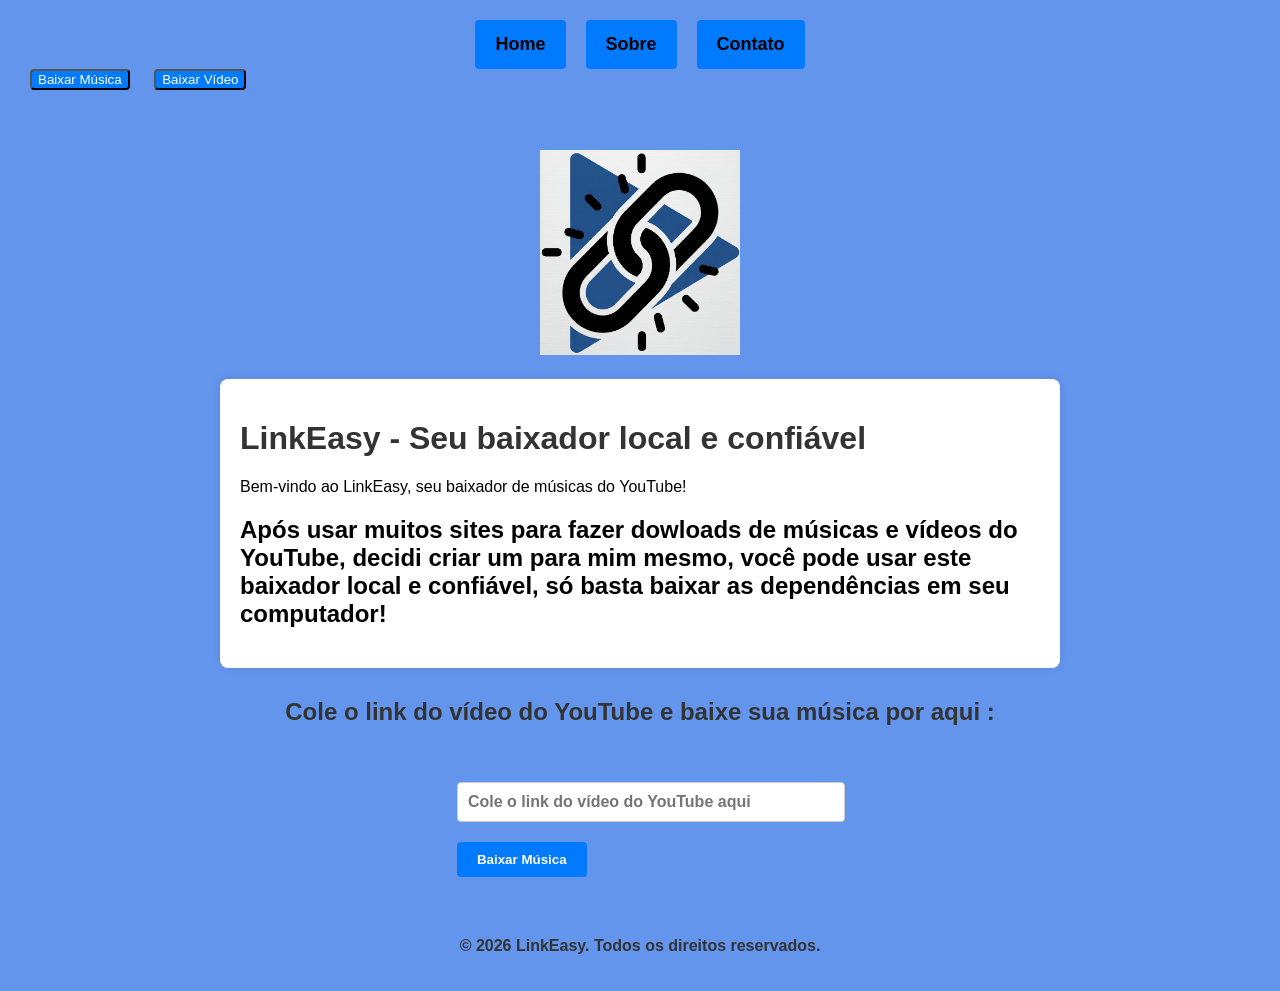
==== templates/index.html @ c34599b1 "Arquivos oficiais" ====
<!DOCTYPE html>
<html lang="pt-br">
<head>
    <meta charset="UTF-8">
    <meta name="viewport" content="width=device-width, initial-scale=1.0">
    <link rel="stylesheet" href="/static/style.css">
        <link rel="icon" type="image/png" href="/static/logositemeu.png">
    <title>LinkEasy - Seu baixador local e confiável</title>
</head>
<body>

       <div class="navbar">
        <a href="/">Home</a>
        <a href="/sobre">Sobre</a>
        <a href="/contato">Contato</a>
    </div>

<div class="seletor-tipo">
                <button class="botao-seletor activite">Baixar Música</button>
               <a href="/baixar_video" ><button class="botao-seletor activite">Baixar Vídeo </button> </a>
            </div>



<div class="tudo">

     <div class="logo">
        <img src="/static/logositemeu.png" alt="Logo do LinkEasy">
    </div>

    <div class="container">
    <h1>LinkEasy - Seu baixador local e confiável</h1>
    <p>Bem-vindo ao LinkEasy, seu baixador de músicas do YouTube!</p>
    <h2>Após usar muitos sites para  fazer dowloads de músicas e vídeos do YouTube, decidi criar um para mim mesmo,  você pode usar este baixador local e confiável, só basta baixar as dependências em seu computador!</h2>
    </div>

    <h1 id="titulo"> Cole o link do vídeo do YouTube e baixe sua música por aqui :</h1>

    <div class="form">
        <form action="/baixar" method="post">
            <input type="text" name="url" placeholder="Cole o link do vídeo do YouTube aqui">
            <button type="submit">Baixar Música</button>
        </form>
    </div>
</div>
<footer>
    <p>&copy; 2026 LinkEasy. Todos os direitos reservados.</p>
</footer>

</body>
</html>
---- static/style.css ----
body{
    font-family: Arial, sans-serif;
    background-color:cornflowerblue ; 
    margin: 0 auto;
    padding: 20px;
}
.container {
    max-width: 800px;
    margin: 0 auto;
    background-color: #fff;
    padding: 20px;
    border-radius: 8px;
    box-shadow: 0 0 10px rgba(0, 0, 0, 0.1);
}

.navbar {
   
    overflow: hidden;
    display: flex;
    justify-content: center;
}

.navbar a {
    color: black;
     font-weight: bold;
     font-family: 'Arial', sans-serif;
     font-size: 18px;
     margin: 0 10px;
     background-color:#007BFF;
     border-radius: 4px;
    padding: 14px 20px;
    text-decoration: none;
    text-align: center;
}
.navbar a:hover {
    background-color: #ddd;
    color: black;
    transition: 0.3s ease;
    transform: scale(1.05);
}


h1 {
    color: #333;
}
#titulo {
    color: #333;
    margin-top: 30px;
    font-family: 'Arial Black', sans-serif;
    font-size: 24px;
    text-align: center;
}

.logo img {
    text-align: center;
    margin-bottom: 20px;
    width: 200px;
    height: auto;
    
    


}
.tudo {
    display: flex;
    flex-direction: column;
    align-items: center;
    margin-top: 60px;
}

.form {
    display: flex;
    flex-direction: column;
    align-items: center;
    margin-top: 20px;
   
    padding: 20px;
}
.form input {
    font-size: 16px;
    padding: 10px;
    margin-bottom: 20px;
    border: 1px solid #ccc;
    border-radius: 4px;
     width: 100%;
     font-family: 'Arial', sans-serif;
     font-weight: bold;
}
.form button {
    padding: 10px 20px;
    background-color: #007BFF;
    color: #fff;
    border: none;
    border-radius: 4px;
    cursor: pointer;
    font-weight: bold;
}




footer {
    text-align: center;
    margin-top: 40px;
    color: #333;
    font-weight: bold;
}



.botao-seletor {
color: #fff;
margin: 0 10px;
background-color:#007BFF;
border-radius: 4px;
cursor: pointer;

}
.botao-seletor:hover {
    background-color: #ddd;
    color: black;
    transition: 0.3s ease;
    transform: scale(1.05);
}
.input-url {
    width: 50%;
    padding: 10px;
    margin-bottom: 20px;
    border: 1px solid #ccc;
    border-radius: 4px;
    font-size: 16px;
    margin-top: 20px;
}
.button {
    padding: 10px 20px;
    background-color: #007BFF;
    color: #fff;
    border: none;
    border-radius: 4px;
    cursor: pointer;
    font-weight: bold;
}
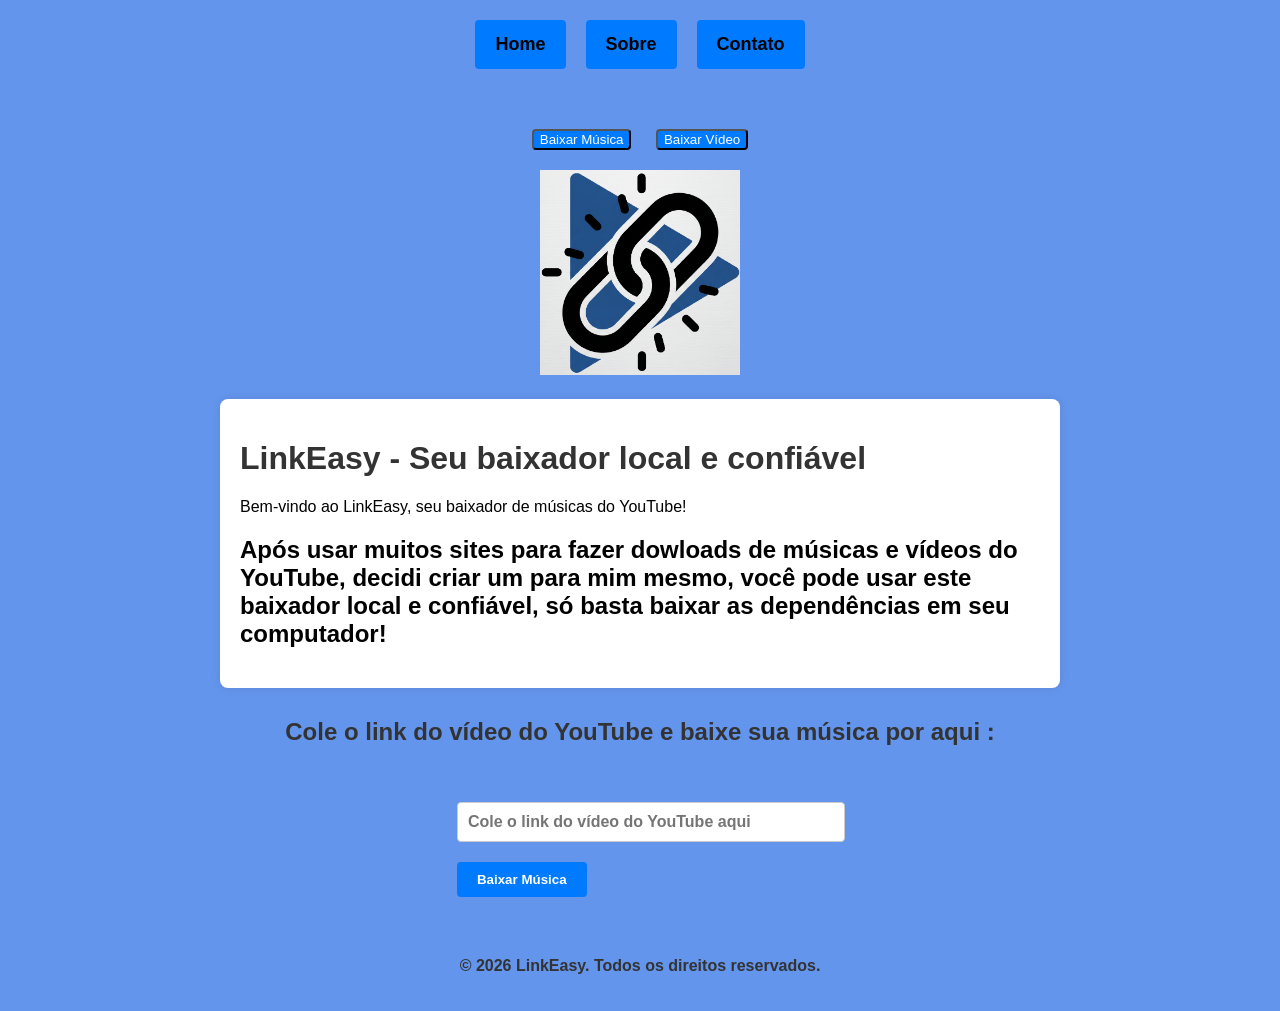
==== commit 5d4b0c57: "Atualizações de códigos" ====
--- a/templates/index.html
+++ b/templates/index.html
@@ -14,15 +14,15 @@
         <a href="/sobre">Sobre</a>
         <a href="/contato">Contato</a>
     </div>
-
+<div class="tudo">
 <div class="seletor-tipo">
-                <button class="botao-seletor activite">Baixar Música</button>
+               <a href="/"> <button class="botao-seletor activite">Baixar Música</button></a>
                <a href="/baixar_video" ><button class="botao-seletor activite">Baixar Vídeo </button> </a>
             </div>
 
 
 
-<div class="tudo">
+
 
      <div class="logo">
         <img src="/static/logositemeu.png" alt="Logo do LinkEasy">
--- a/static/style.css
+++ b/static/style.css
@@ -114,6 +114,7 @@
 background-color:#007BFF;
 border-radius: 4px;
 cursor: pointer;
+margin-bottom: 20px;
 
 }
 .botao-seletor:hover {
